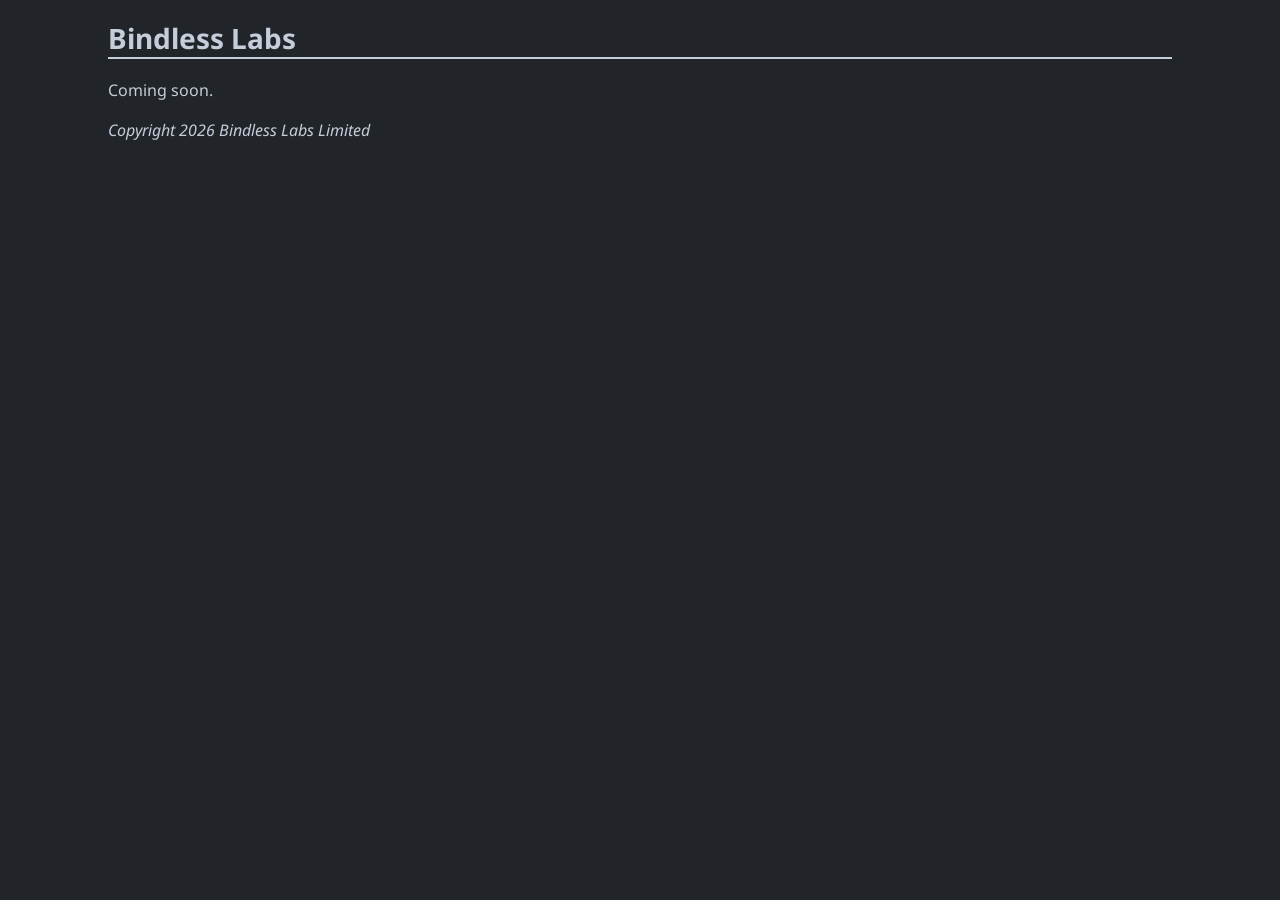
==== index.html @ a01ee6cb "Placeholder" ====
<!DOCTYPE html>
<html>
	<head>
		<link href='https://fonts.googleapis.com/css?family=Noto+Sans:400' rel='stylesheet'>
		<link href='https://fonts.googleapis.com/css?family=Noto+Sans:700' rel='stylesheet'>		
		<link rel="stylesheet" href="styles.css">
		<title>Bindless Labs</title>
	</head>
	<body>		
		<h1>Bindless Labs</h1>
		<p>Coming soon.</p>
		<p><i>Copyright 2026 Bindless Labs Limited</i></p>
	</body>		
</html>
---- styles.css ----
html {
  margin: 0 auto;
  max-width: 1080px;
}
body {
  background-color: #212529;
  font-family: 'Noto Sans';
}
a {
  color: #B2B9C6;
}
h1 {
  color: #C6CDDA;
  font-size: 28px;
}
h2 {
  color: #C6CDDA;
  font-size: 16px;
}
h3 {
  color: #C6CDDA;
  font-size: 14px;
}
h4 {
  color: #C6CDDA;
  font-size: 12px;
}
h1:after
{
    content:' ';
    display:block;
    border:1px solid #C6CDDA;
}
p, li {
  line-height: 1.5;
}
li
{
  color: #C6CDDA;
  font-weight: 400;
}
p {
  color: #C6CDDA;
  font-weight: 400;
}
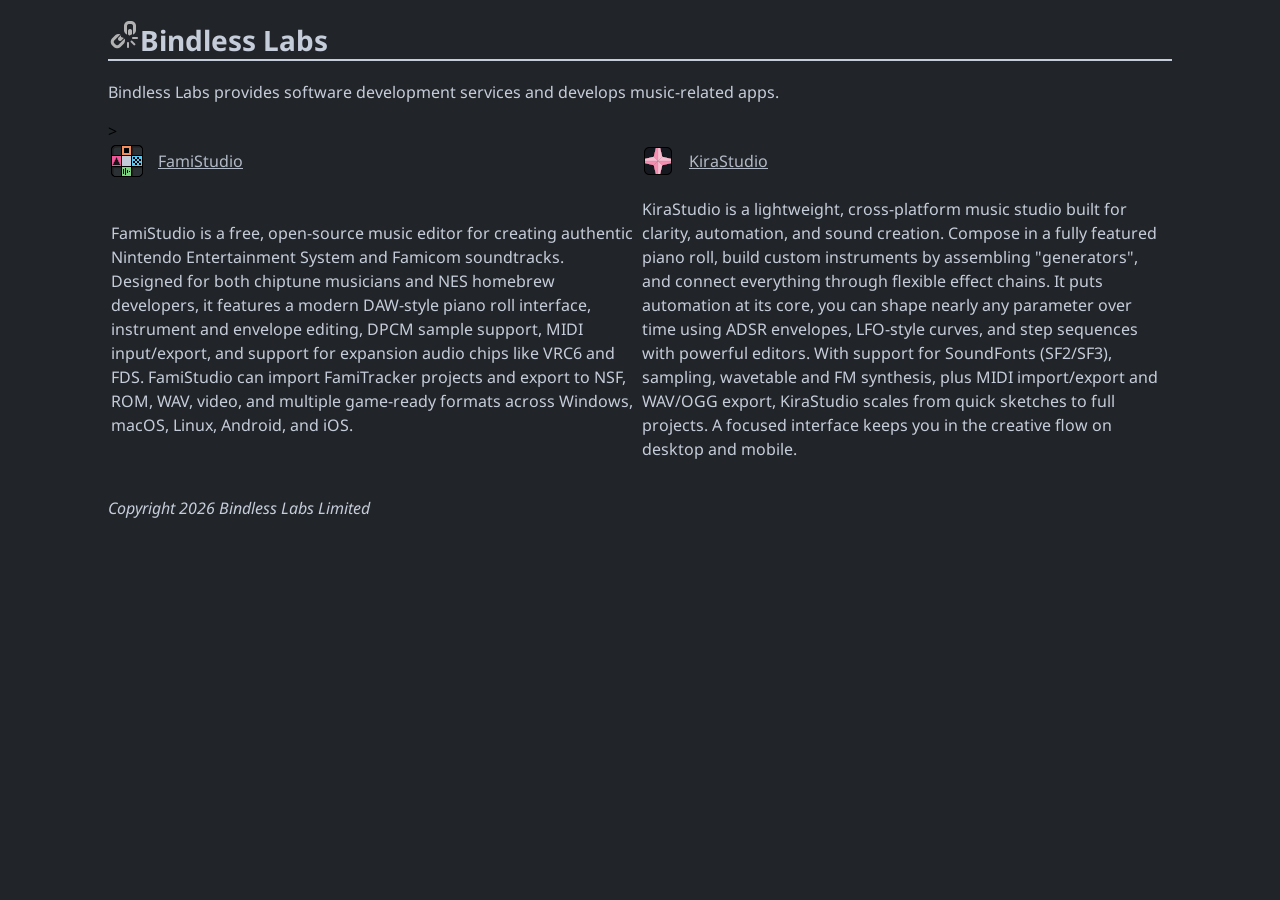
==== commit f26d5bf6: "Horseshit website to make Apple happy." ====
--- a/index.html
+++ b/index.html
@@ -7,8 +7,22 @@
 		<title>Bindless Labs</title>
 	</head>
 	<body>		
-		<h1>Bindless Labs</h1>
-		<p>Coming soon.</p>
+		<h1><img src="FakeLogo.png" style="filter: brightness(70%)">Bindless Labs</h1>
+		<p>Bindless Labs provides software development services and develops music-related apps.</p>
+		<table style="width: 100%; table-layout: fixed;">>
+		  <tr>
+		  	<td style="width: 50%;"><a href='https://www.famistudio.org'><div style="display: flex; align-items: center; gap: 15px;"><img src="FamiStudio32.png">FamiStudio</div></a></td>
+		  	<td style="width: 50%;"><a href='https://www.kirastudio.org'><div style="display: flex; align-items: center; gap: 15px;"><img src="KiraStudio32.png">KiraStudio</div></a></td>
+		  </tr>
+		  <tr>
+		  	<td>
+				<p>FamiStudio is a free, open-source music editor for creating authentic Nintendo Entertainment System and Famicom soundtracks. Designed for both chiptune musicians and NES homebrew developers, it features a modern DAW-style piano roll interface, instrument and envelope editing, DPCM sample support, MIDI input/export, and support for expansion audio chips like VRC6 and FDS. FamiStudio can import FamiTracker projects and export to NSF, ROM, WAV, video, and multiple game-ready formats across Windows, macOS, Linux, Android, and iOS.</p>  		
+		  	</td>
+		    <td style="width: 50%;">
+		    	<p>KiraStudio is a lightweight, cross-platform music studio built for clarity, automation, and sound creation. Compose in a fully featured piano roll, build custom instruments by assembling "generators", and connect everything through flexible effect chains. It puts automation at its core, you can shape nearly any parameter over time using ADSR envelopes, LFO-style curves, and step sequences with powerful editors. With support for SoundFonts (SF2/SF3), sampling, wavetable and FM synthesis, plus MIDI import/export and WAV/OGG export, KiraStudio scales from quick sketches to full projects. A focused interface keeps you in the creative flow on desktop and mobile.</p>
+		    </td>
+		  </tr>
+		</table>
 		<p><i>Copyright 2026 Bindless Labs Limited</i></p>
 	</body>		
 </html>
--- a/styles.css
+++ b/styles.css
@@ -43,3 +43,10 @@
   color: #C6CDDA;
   font-weight: 400;
 }
+th {
+  color: #C6CDDA;
+}
+td {
+  color: #C6CDDA;
+  width: 50%;
+}
